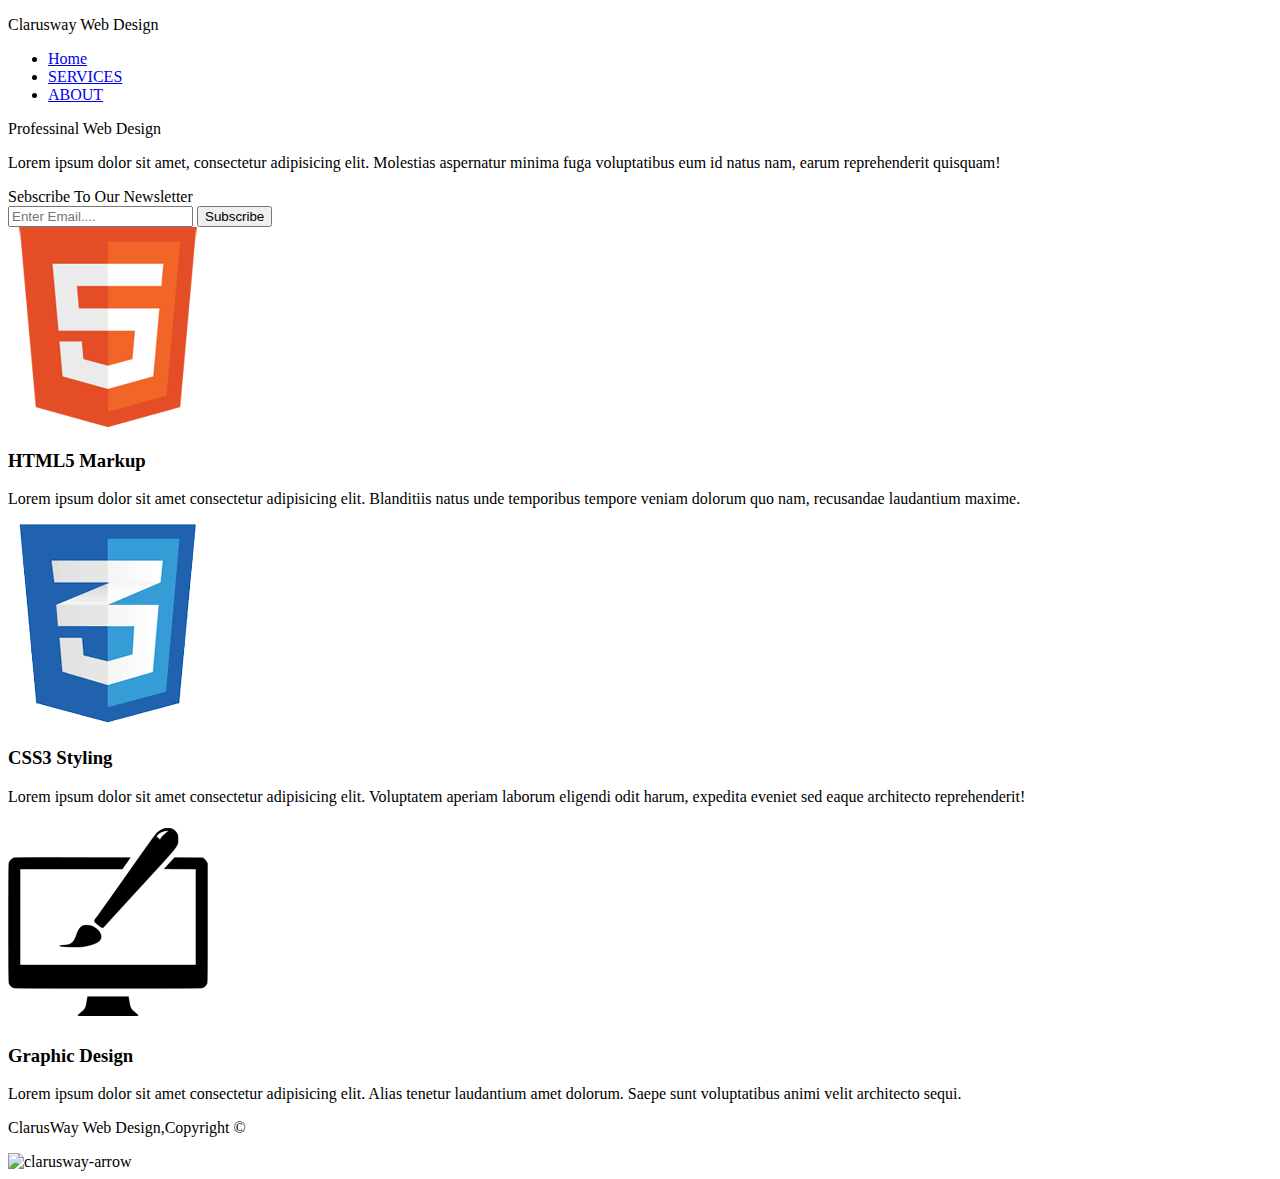
==== index.html @ dbe5a9d9 "html structure completed" ====
<!DOCTYPE html>
<html lang="en">
<head>
    <meta charset="UTF-8">
    <meta name="viewport" content="width=device-width, initial-scale=1.0">
    <title>Website Page Design</title>
</head>
<body>
    <div class="main-container">
        <nav class="nav">
            <div class="left">
                <p> <span class="Clarusway">Clarusway</span> Web Design </p>
            </div>
            <div class="right">
                <ul>
                    <li><a href="#">Home</a></li>
                    <li><a href="#">SERVICES</a></li>
                    <li><a href="#">ABOUT</a></li>
                </ul>
            </div>
        </nav>
        <section class="section1">
            <p class="Up">Professinal Web Design</p>
            <p class="down">Lorem ipsum dolor sit amet, consectetur adipisicing elit. Molestias aspernatur minima fuga voluptatibus eum id natus nam, earum reprehenderit quisquam!</p>
        </section>
        <section class="section2">
            <div class="section2-left">Sebscribe To Our Newsletter</div>
            <div class="section2-right">
                <input type="text" class="email" placeholder="Enter Email....">
                <button class="subscribe">Subscribe</button>
            </div>
        </section>
        <section class="section3">
            <div class="HTML5">
                <img src="./img/logo_html.png" alt=html-logo"" class="html">
                <h3>HTML5 Markup</h3>
                <p>Lorem ipsum dolor sit amet consectetur adipisicing elit. Blanditiis natus unde temporibus tempore veniam dolorum quo nam, recusandae laudantium maxime.</p>
            </div>
            <div class="CSS3">
                <img src="./img/logo_css.png" alt="css-logo" class="css">
                <h3>CSS3 Styling</h3>
                <p>Lorem ipsum dolor sit amet consectetur adipisicing elit. Voluptatem aperiam laborum eligendi odit harum, expedita eveniet sed eaque architecto reprehenderit!
                </p>
            </div>
            <div class="Graphic-Design">
                <img src="./img/logo_brush.png" alt="Graphic-Design-logo" class="graphic">
                <h3>Graphic Design</h3>
                <p>Lorem ipsum dolor sit amet consectetur adipisicing elit. Alias tenetur laudantium amet dolorum. Saepe sunt voluptatibus animi velit architecto sequi.</p>
            </div>
        </section>
        <footer>
            <div class="footer-container">
                <p>ClarusWay Web Design,Copyright © </p>
                <img src="" alt="clarusway-arrow">
            </div>
        </footer>

    </div>
</body>
</html>
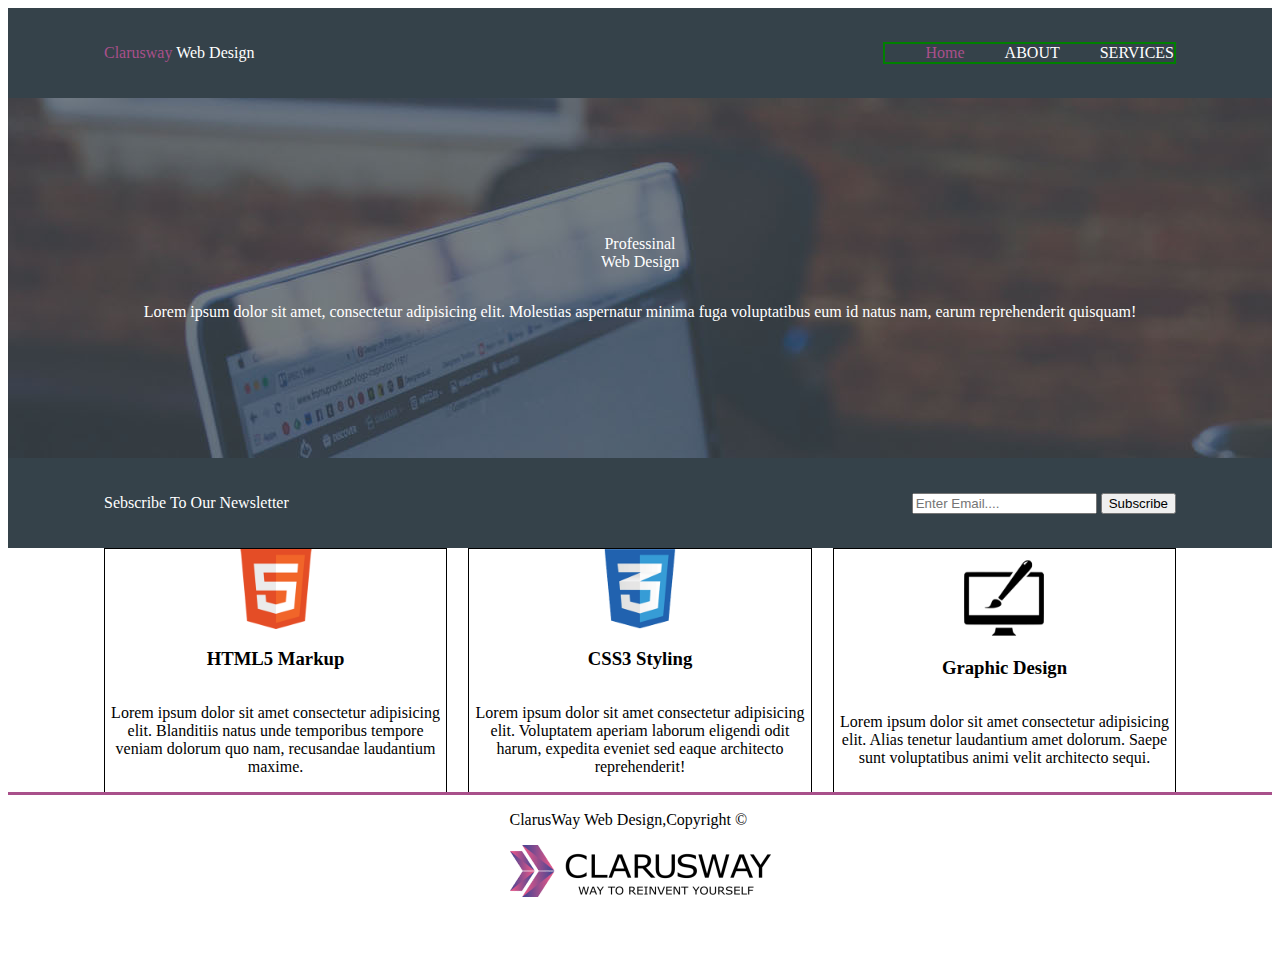
==== commit 705f999a: "css version1" ====
--- a/index.html
+++ b/index.html
@@ -3,10 +3,10 @@
 <head>
     <meta charset="UTF-8">
     <meta name="viewport" content="width=device-width, initial-scale=1.0">
+    <link rel="stylesheet" href="style.css">
     <title>Website Page Design</title>
 </head>
 <body>
-    <div class="main-container">
         <nav class="nav">
             <div class="left">
                 <p> <span class="Clarusway">Clarusway</span> Web Design </p>
@@ -14,13 +14,13 @@
             <div class="right">
                 <ul>
                     <li><a href="#">Home</a></li>
+                    <li><a href="#">ABOUT</a></li>
                     <li><a href="#">SERVICES</a></li>
-                    <li><a href="#">ABOUT</a></li>
                 </ul>
             </div>
         </nav>
         <section class="section1">
-            <p class="Up">Professinal Web Design</p>
+            <p class="Up">Professinal <br> Web Design</p>
             <p class="down">Lorem ipsum dolor sit amet, consectetur adipisicing elit. Molestias aspernatur minima fuga voluptatibus eum id natus nam, earum reprehenderit quisquam!</p>
         </section>
         <section class="section2">
@@ -51,10 +51,8 @@
         <footer>
             <div class="footer-container">
                 <p>ClarusWay Web Design,Copyright © </p>
-                <img src="" alt="clarusway-arrow">
+                <img src="./img/clarusway_logo.png" alt="clarusway-arrow">
             </div>
         </footer>
-
-    </div>
 </body>
 </html>--- a/style.css
+++ b/style.css
@@ -0,0 +1,134 @@
+*{
+    box-sizing: border-box;
+}
+
+:root{
+    --primary-color:#a9508b;
+    --secondary-color:#35424a;
+    --padding:0 50px;
+}
+
+body{
+    display:grid;
+    grid-template-areas:"nav"
+                        "section1"
+                        "section2"
+                        "section3"
+                        "footer";
+    grid-template-rows: 10% 40% 10% auto 20%;
+    height: 100vh;
+  
+    
+} 
+
+
+nav{
+    grid-area:nav;
+    background-color: var(--secondary-color);
+    display:flex;
+    justify-content: space-between;
+    align-items: center;
+    flex-wrap: wrap;
+    color:white;
+}
+
+nav,section{
+    padding-left:6rem;
+    padding-right: 6rem;
+}
+
+
+
+span{
+    color:var(--primary-color);
+}
+
+ul{
+    display: flex;
+    justify-content: space-between;
+    border:2px solid green;
+}
+
+ul li{
+    list-style-type: none;
+    display: block;
+    margin-right: 2.5rem;
+}
+
+ul li:last-child{
+    margin-right: 0;
+}
+
+ul li:first-child a{
+    color:var(--primary-color);
+}
+
+a{
+    text-decoration: none;
+    color:white;
+}
+
+
+
+.section1{
+    grid-area: section1;
+    background-color: yellow;
+    background-image: url("./img/showcase.jpg");
+    color:white;
+    display:flex;
+    justify-content: center;
+    align-items: center;
+    flex-direction: column;
+    text-align: center;
+    
+}
+
+.section2{
+    grid-area: section2;
+    background-color: var(--secondary-color);
+    color:white;
+    display: flex;
+    justify-content: space-between;
+    align-items: center;
+    flex-wrap: wrap;
+    
+}
+
+.section3{
+    grid-area: section3;
+    display:flex;
+    justify-content: space-between;
+    flex-wrap: wrap;
+    text-align: center;
+}
+
+.section3  div img{
+    height:5rem;
+    width:5rem;
+    display: block;  
+    margin:0 auto;
+
+}
+
+.section3 div{
+    border: 1px solid #000;
+    border-bottom: none;
+    text-align: center;
+    display:flex;
+    flex-direction: column;
+    justify-content: center;
+    width:32% ;
+   
+ 
+   
+
+}
+
+
+
+footer{
+    border-top:  3px solid var(--primary-color);
+    grid-area: footer;
+    display: flex;
+    justify-content: center;
+}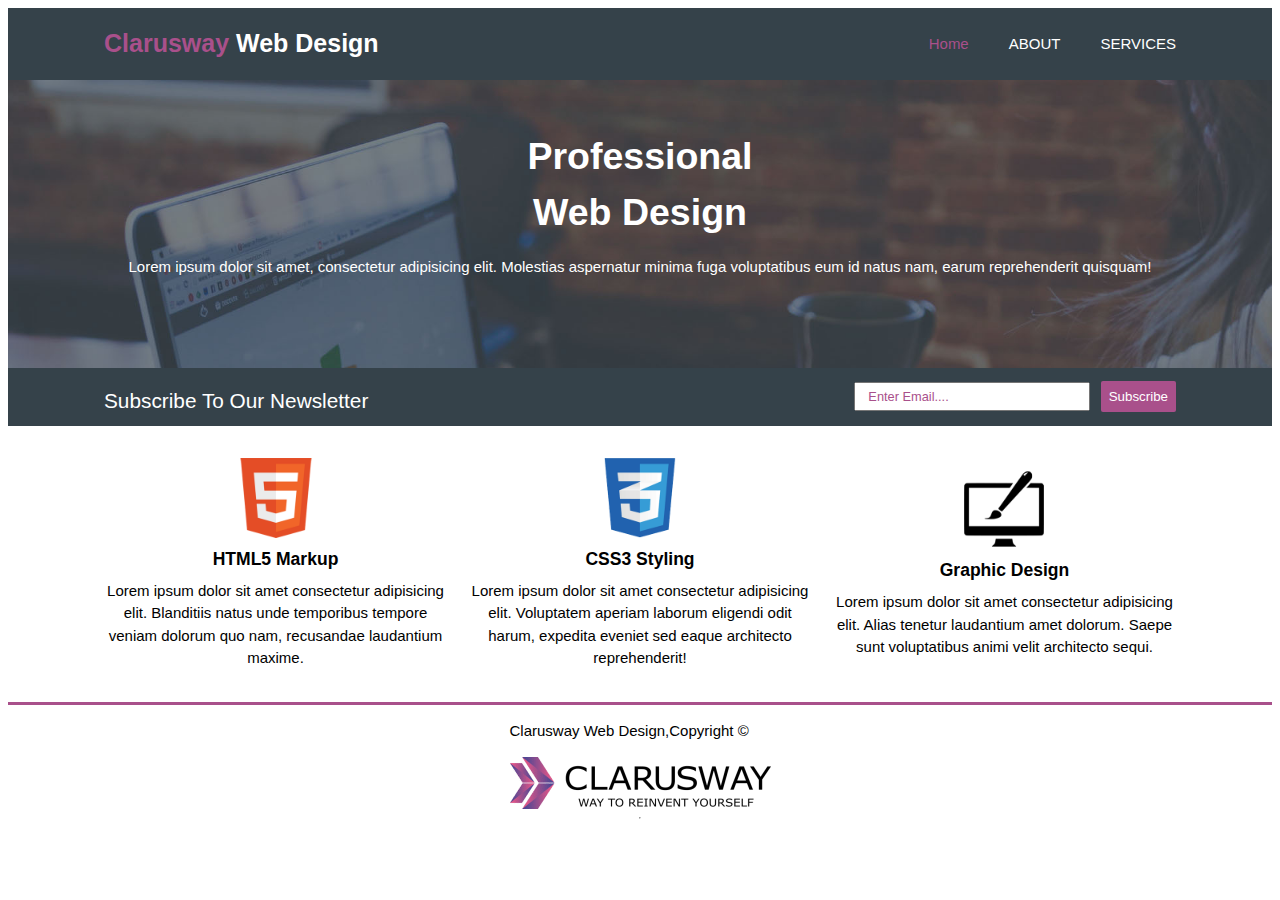
==== commit a9013234: "first page completed" ====
--- a/index.html
+++ b/index.html
@@ -20,19 +20,20 @@
             </div>
         </nav>
         <section class="section1">
-            <p class="Up">Professinal <br> Web Design</p>
+            <p class="up">Professional Web Design</p>
             <p class="down">Lorem ipsum dolor sit amet, consectetur adipisicing elit. Molestias aspernatur minima fuga voluptatibus eum id natus nam, earum reprehenderit quisquam!</p>
         </section>
         <section class="section2">
-            <div class="section2-left">Sebscribe To Our Newsletter</div>
-            <div class="section2-right">
+            <div class="section2-left">Subscribe To Our Newsletter</div>
+            <form class="section2-right">
+
                 <input type="text" class="email" placeholder="Enter Email....">
                 <button class="subscribe">Subscribe</button>
-            </div>
+            </form>
         </section>
         <section class="section3">
             <div class="HTML5">
-                <img src="./img/logo_html.png" alt=html-logo"" class="html">
+                <img src="./img/logo_html.png"  class="html">
                 <h3>HTML5 Markup</h3>
                 <p>Lorem ipsum dolor sit amet consectetur adipisicing elit. Blanditiis natus unde temporibus tempore veniam dolorum quo nam, recusandae laudantium maxime.</p>
             </div>
@@ -48,11 +49,13 @@
                 <p>Lorem ipsum dolor sit amet consectetur adipisicing elit. Alias tenetur laudantium amet dolorum. Saepe sunt voluptatibus animi velit architecto sequi.</p>
             </div>
         </section>
+        <hr>
         <footer>
             <div class="footer-container">
-                <p>ClarusWay Web Design,Copyright © </p>
+                <p>Clarusway Web Design,Copyright © </p>
                 <img src="./img/clarusway_logo.png" alt="clarusway-arrow">
             </div>
         </footer>
+        <script src="script.js"></script>
 </body>
 </html>--- a/style.css
+++ b/style.css
@@ -1,3 +1,4 @@
+
 *{
     box-sizing: border-box;
 }
@@ -15,11 +16,16 @@
                         "section2"
                         "section3"
                         "footer";
-    grid-template-rows: 10% 40% 10% auto 20%;
-    height: 100vh;
+    grid-template-rows: 10% 40% 8%  auto 15%;
+    font: 15px/1.5 Arial, Helvetica, sans-serif; 
+    height: 80vh;
   
-    
 } 
+
+nav,section{
+    padding-left:6rem;
+    padding-right: 6rem;
+}
 
 
 nav{
@@ -30,12 +36,24 @@
     align-items: center;
     flex-wrap: wrap;
     color:white;
-}
-
-nav,section{
-    padding-left:6rem;
-    padding-right: 6rem;
-}
+    text-align: center;
+    
+}
+
+nav .left{
+    font-size: 25px;
+    font-weight: 700;
+    display: flex;
+    flex-wrap: wrap;
+    
+}
+
+nav .left p{
+    margin:0;
+    
+    
+}
+
 
 
 
@@ -46,7 +64,8 @@
 ul{
     display: flex;
     justify-content: space-between;
-    border:2px solid green;
+    /* border:2px solid green; */
+    margin:0;
 }
 
 ul li{
@@ -55,6 +74,10 @@
     margin-right: 2.5rem;
 }
 
+ul li:hover{
+    text-decoration: underline;
+}
+
 ul li:last-child{
     margin-right: 0;
 }
@@ -67,22 +90,35 @@
     text-decoration: none;
     color:white;
 }
-
-
 
 .section1{
     grid-area: section1;
     background-color: yellow;
     background-image: url("./img/showcase.jpg");
+    background-repeat: no-repeat;
+    background-size: cover;
     color:white;
     display:flex;
-    justify-content: center;
+    /* justify-content: center; */
     align-items: center;
     flex-direction: column;
     text-align: center;
     
 }
 
+.section1 .up{
+    font-size: 2.5em;
+    display: block;
+    font-weight: 700;
+    margin-block-start: 3rem;
+    margin-block-end: 0;
+    width:15rem;
+}
+
+.section1 .down{
+    font-size:1em
+}
+
 .section2{
     grid-area: section2;
     background-color: var(--secondary-color);
@@ -90,9 +126,45 @@
     display: flex;
     justify-content: space-between;
     align-items: center;
-    flex-wrap: wrap;
-    
-}
+    /* padding-bottom: 1rem; */
+    /* flex-wrap: wrap; */
+    
+}
+
+.section2 .section2-left{
+    font-size:1.3rem;
+    padding-top: 0.5rem;
+}
+
+.section2 input{
+    height:1.6rem;
+    padding:0.8rem;
+    font-size: 1rem;
+}
+
+.section2 input::placeholder{
+    color:var(--primary-color);
+    font-size:0.8rem ;
+}
+
+.section2 button{
+    background-color:var(--primary-color);
+    color:white;
+    padding:8px;
+    margin-left:0.4rem;
+    border:none;
+    border-radius: 2px;
+    cursor: pointer;
+    transform: scale(1);
+}
+
+.section2 button:focus{
+    transform: scale(1.1);
+    outline: none;
+    
+}
+
+
 
 .section3{
     grid-area: section3;
@@ -100,6 +172,12 @@
     justify-content: space-between;
     flex-wrap: wrap;
     text-align: center;
+    padding-bottom:0;
+}
+
+.section3 p,.section3 h3{
+    margin-block-start: 0.5rem;
+    margin-block-end:0 ;
 }
 
 .section3  div img{
@@ -107,28 +185,152 @@
     width:5rem;
     display: block;  
     margin:0 auto;
-
-}
-
-.section3 div{
-    border: 1px solid #000;
-    border-bottom: none;
+    
+
+}
+
+.HTML5,.CSS3,.Graphic-Design{
     text-align: center;
     display:flex;
     flex-direction: column;
     justify-content: center;
     width:32% ;
+    padding:2rem 0;
    
- 
-   
-
-}
-
-
+
+}
 
 footer{
     border-top:  3px solid var(--primary-color);
     grid-area: footer;
     display: flex;
     justify-content: center;
-}+ 
+}
+
+
+
+
+@media(max-width:790px){
+    body{
+        grid-template-rows: auto 22rem auto  auto 22rem;
+        grid-template-columns: 100%;
+        overflow: visible; 
+    }
+    
+    nav{
+        display:block;
+        padding-top: 20px;  
+    }
+
+    nav .left{
+        font-size: 1.5em;
+        font-weight: 700;
+        display: flex;
+        
+    }
+
+    .right{
+        display: flex;
+        width: 100%;
+        margin-top: 5px;
+        /* border:1px solid red; */
+        justify-content: center;   
+    }
+
+    ul{
+        display: flex;
+        justify-content:center;
+        /* flex-wrap: wrap; */
+        width: fit-content;
+        padding-right: 1.1rem;
+    }
+
+    ul li{
+        display:block;
+        margin-right: 1.6rem;
+    }
+
+    .section1 .down{
+        position: relative;
+        top:30%;
+        margin-block-end: 0;
+    }
+
+    .section1 .up{
+        position: relative;
+        top:30%;
+    }
+
+    .section1 .up {
+        width:100%;
+        font-size:1.5rem;
+    }
+
+    .section2{
+        display: flex;
+        justify-content: center;
+        flex-direction: column;
+    }
+
+    .section2 .section2-left{
+        font-size: 1.2rem;
+    }
+   
+  
+
+    .section2 div, .section2 form{
+        flex:1;
+        width: 100%;
+        text-align: center;
+        margin-bottom: 1rem;
+    }
+
+    nav,section{
+        padding-left:1.5rem;
+        padding-right: 1.2rem;
+    }
+
+    .section3{
+        display:flex;
+        justify-content: center;
+        align-items: center;
+    }
+
+    .section3 div{
+        width: 20rem;
+        font-size: 0.8rem;
+        padding:0.5rem 0 0.5rem 0;
+    }
+
+    .section3 p{
+        display:none;
+    }
+
+    .section3 .showP{
+        display:block
+    }
+    
+    .section3 div img{
+        cursor: pointer;
+        width:3rem;
+        height: 3rem;
+
+    }
+    .section2 input{
+        width: 10rem;
+    }
+
+    footer{
+        font-size:1rem;
+        font-weight: 600;
+        
+    }
+
+    footer p{
+        color: rgba(0,0,0,0.6)
+    }
+  
+  
+}
+
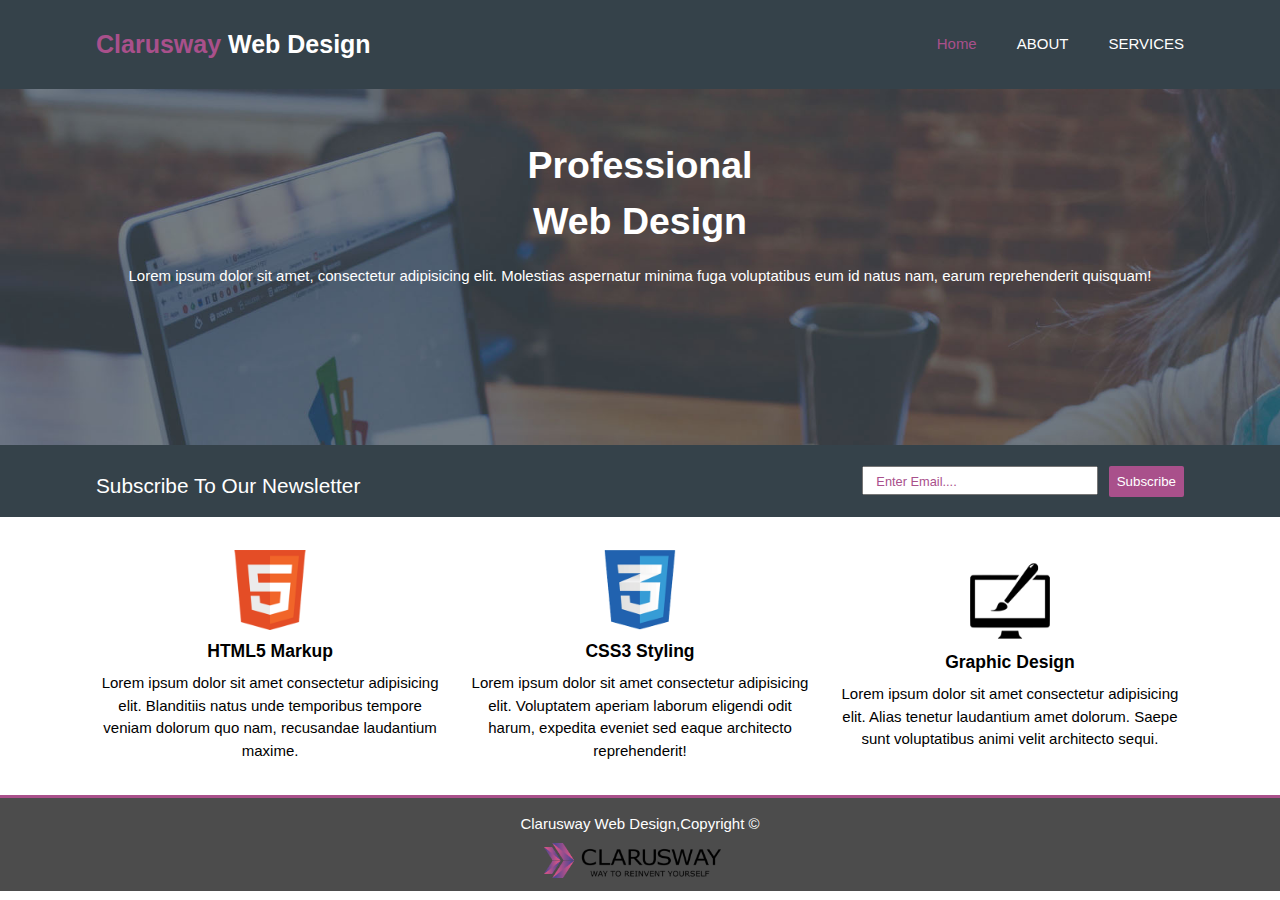
==== commit 36ef536d: "homepage completed" ====
--- a/index.html
+++ b/index.html
@@ -49,7 +49,7 @@
                 <p>Lorem ipsum dolor sit amet consectetur adipisicing elit. Alias tenetur laudantium amet dolorum. Saepe sunt voluptatibus animi velit architecto sequi.</p>
             </div>
         </section>
-        <hr>
+        
         <footer>
             <div class="footer-container">
                 <p>Clarusway Web Design,Copyright © </p>
--- a/style.css
+++ b/style.css
@@ -16,9 +16,12 @@
                         "section2"
                         "section3"
                         "footer";
-    grid-template-rows: 10% 40% 8%  auto 15%;
+    grid-template-rows: 10% 40% 8%  auto 6rem;
     font: 15px/1.5 Arial, Helvetica, sans-serif; 
-    height: 80vh;
+    height:99vh;
+    /* padding-top: 10px; */
+    margin:0;
+
   
 } 
 
@@ -205,17 +208,30 @@
     grid-area: footer;
     display: flex;
     justify-content: center;
+    background-color: rgba(0,0,0,0.7);
+    color: white;
+    /* overflow: hidden; */
+   
  
 }
 
-
-
-
-@media(max-width:790px){
+footer img{
+    height:2.2rem;
+    position: relative;
+    bottom:0.5rem;
+    left: 1.5rem;
+   
+}
+
+
+
+
+@media(max-width:820px){
     body{
-        grid-template-rows: auto 22rem auto  auto 22rem;
+        grid-template-rows: auto 23rem auto  auto auto;
         grid-template-columns: 100%;
         overflow: visible; 
+        max-height: fit-content;
     }
     
     nav{
@@ -253,13 +269,13 @@
 
     .section1 .down{
         position: relative;
-        top:30%;
+        top:25%;
         margin-block-end: 0;
     }
 
     .section1 .up{
         position: relative;
-        top:30%;
+        top:25%;
     }
 
     .section1 .up {
@@ -324,11 +340,18 @@
     footer{
         font-size:1rem;
         font-weight: 600;
-        
+        background-color: rgba(0,0,0,0.7);
+        display:flex;
+        align-items: flex-start;
+        justify-content: center;
     }
 
     footer p{
-        color: rgba(0,0,0,0.6)
+        color:white
+    }
+
+    footer img{
+        left:2.5rem;
     }
   
   
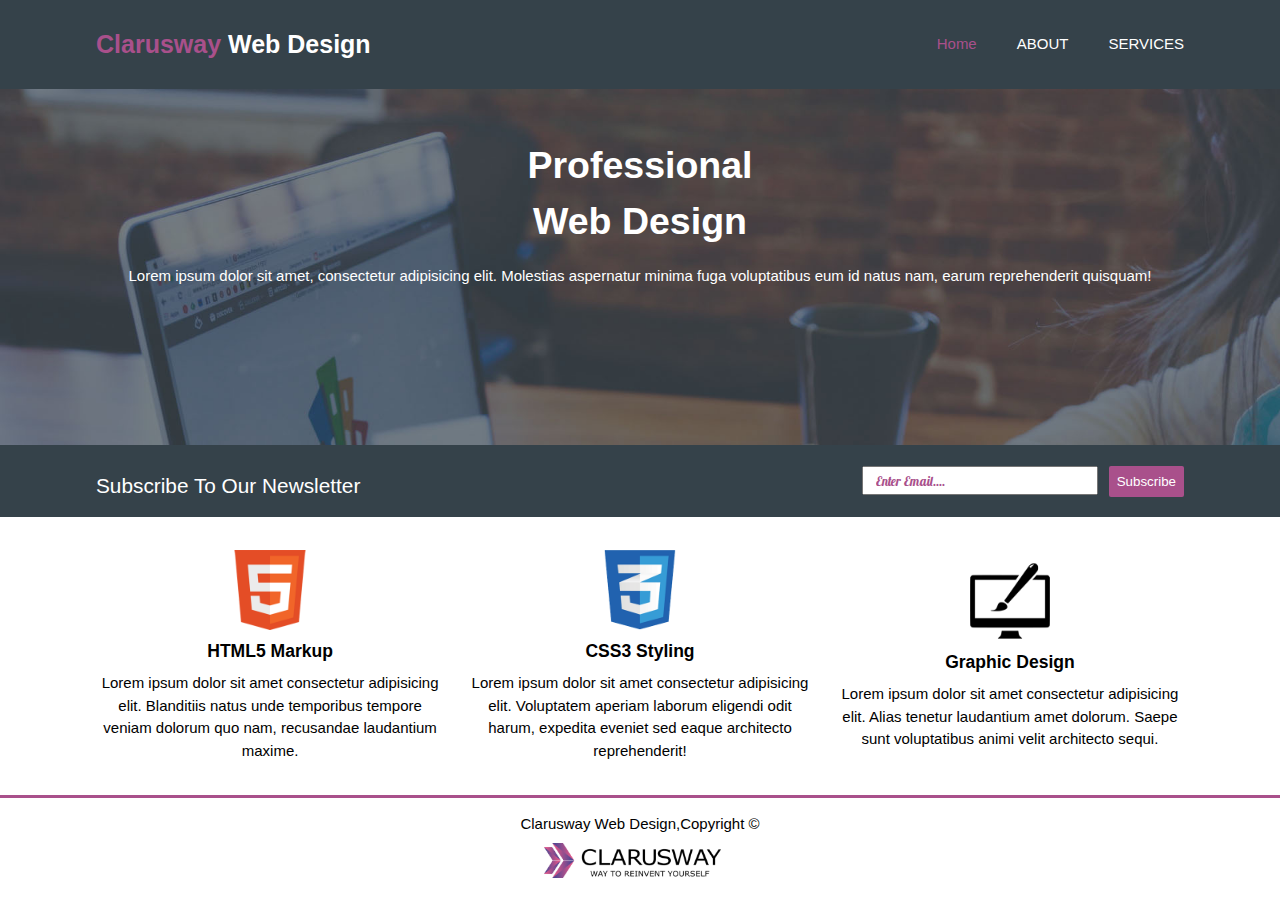
==== commit 78713204: "completed version1" ====
--- a/index.html
+++ b/index.html
@@ -13,9 +13,9 @@
             </div>
             <div class="right">
                 <ul>
-                    <li><a href="#">Home</a></li>
-                    <li><a href="#">ABOUT</a></li>
-                    <li><a href="#">SERVICES</a></li>
+                    <li><a href="./index.html">Home</a></li>
+                    <li><a href="./about.html">ABOUT</a></li>
+                    <li><a href="./services.html">SERVICES</a></li>
                 </ul>
             </div>
         </nav>
@@ -25,13 +25,14 @@
         </section>
         <section class="section2">
             <div class="section2-left">Subscribe To Our Newsletter</div>
-            <form class="section2-right">
+            <form class="section2-right" id="myform">
 
                 <input type="text" class="email" placeholder="Enter Email....">
                 <button class="subscribe">Subscribe</button>
             </form>
         </section>
         <section class="section3">
+            <div class="info">For details please click image </div>
             <div class="HTML5">
                 <img src="./img/logo_html.png"  class="html">
                 <h3>HTML5 Markup</h3>
--- a/style.css
+++ b/style.css
@@ -1,3 +1,5 @@
+
+@import url('https://fonts.googleapis.com/css2?family=Lobster&display=swap');
 
 *{
     box-sizing: border-box;
@@ -148,6 +150,7 @@
 .section2 input::placeholder{
     color:var(--primary-color);
     font-size:0.8rem ;
+    font-family: 'Lobster', cursive;
 }
 
 .section2 button{
@@ -178,6 +181,9 @@
     padding-bottom:0;
 }
 
+.section3 .info{
+    display:none;
+}
 .section3 p,.section3 h3{
     margin-block-start: 0.5rem;
     margin-block-end:0 ;
@@ -188,7 +194,6 @@
     width:5rem;
     display: block;  
     margin:0 auto;
-    
 
 }
 
@@ -208,8 +213,8 @@
     grid-area: footer;
     display: flex;
     justify-content: center;
-    background-color: rgba(0,0,0,0.7);
-    color: white;
+    /* background-color: rgba(0,0,0,0.7); */
+ 
     /* overflow: hidden; */
    
  
@@ -243,6 +248,7 @@
         font-size: 1.5em;
         font-weight: 700;
         display: flex;
+        margin-bottom: 0.7rem;
         
     }
 
@@ -313,6 +319,11 @@
         align-items: center;
     }
 
+    .section3 .info{
+        display:block;
+        color:var(--primary-color)
+    }
+
     .section3 div{
         width: 20rem;
         font-size: 0.8rem;
@@ -340,7 +351,7 @@
     footer{
         font-size:1rem;
         font-weight: 600;
-        background-color: rgba(0,0,0,0.7);
+        /* background-color: rgba(0,0,0,0.7); */
         display:flex;
         align-items: flex-start;
         justify-content: center;
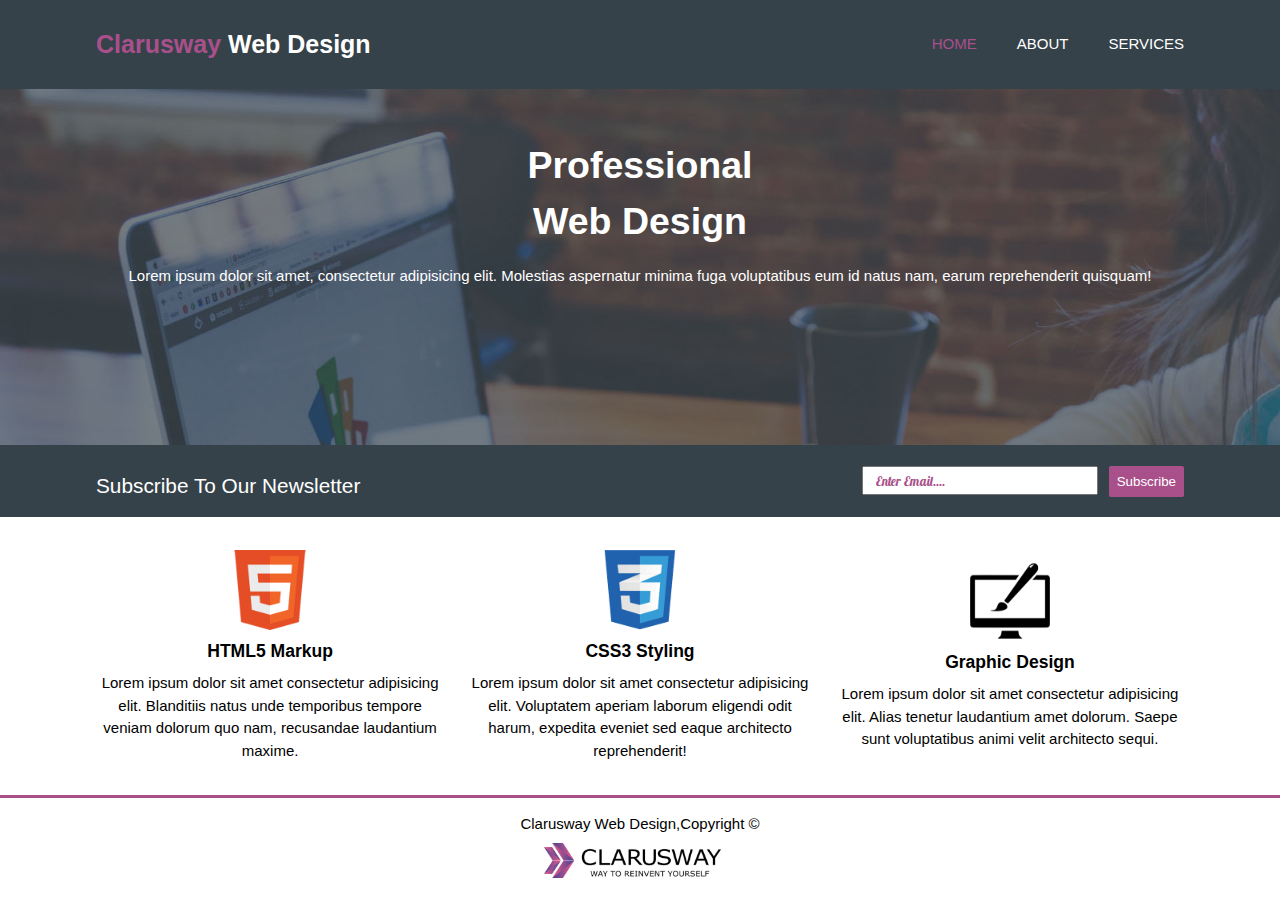
==== commit 6fa36bb5: "Update index.html" ====
--- a/index.html
+++ b/index.html
@@ -13,7 +13,7 @@
             </div>
             <div class="right">
                 <ul>
-                    <li><a href="./index.html">Home</a></li>
+                    <li><a href="./index.html">HOME</a></li>
                     <li><a href="./about.html">ABOUT</a></li>
                     <li><a href="./services.html">SERVICES</a></li>
                 </ul>
@@ -59,4 +59,4 @@
         </footer>
         <script src="script.js"></script>
 </body>
-</html>+</html>
